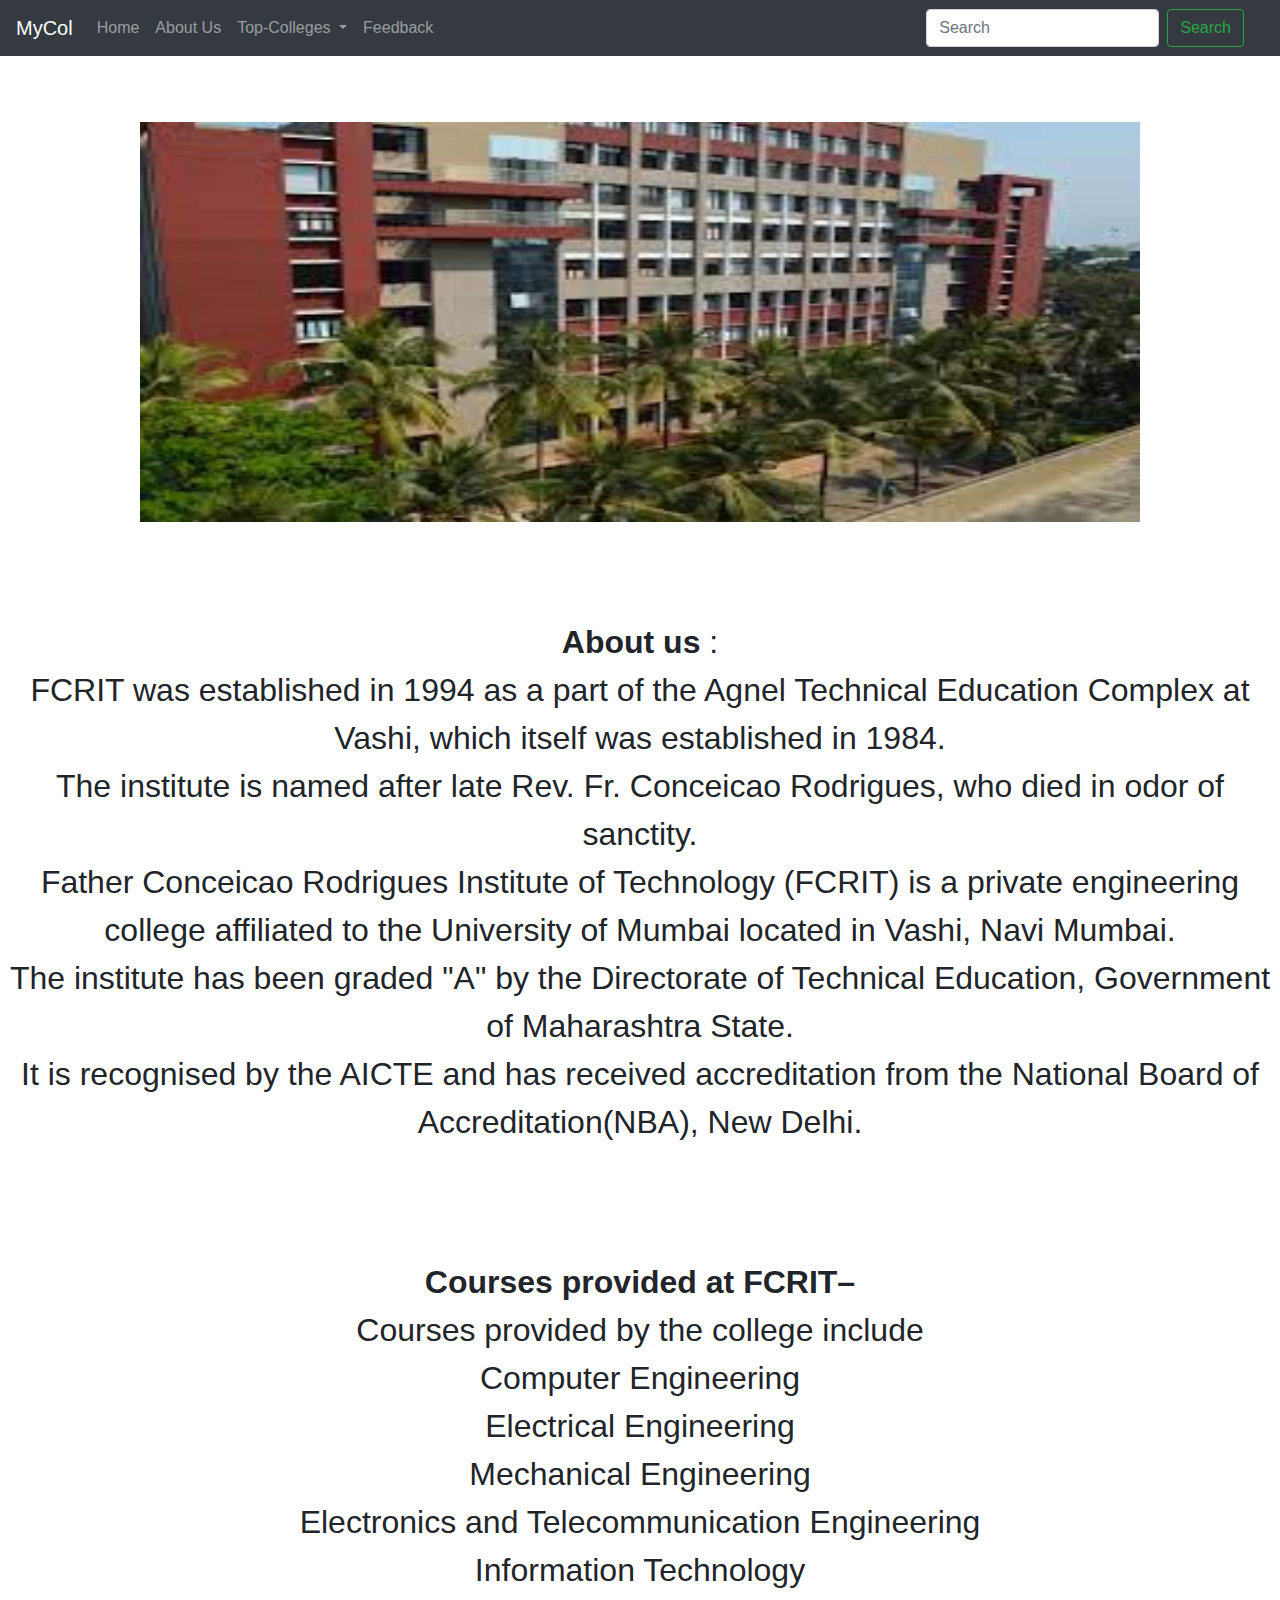
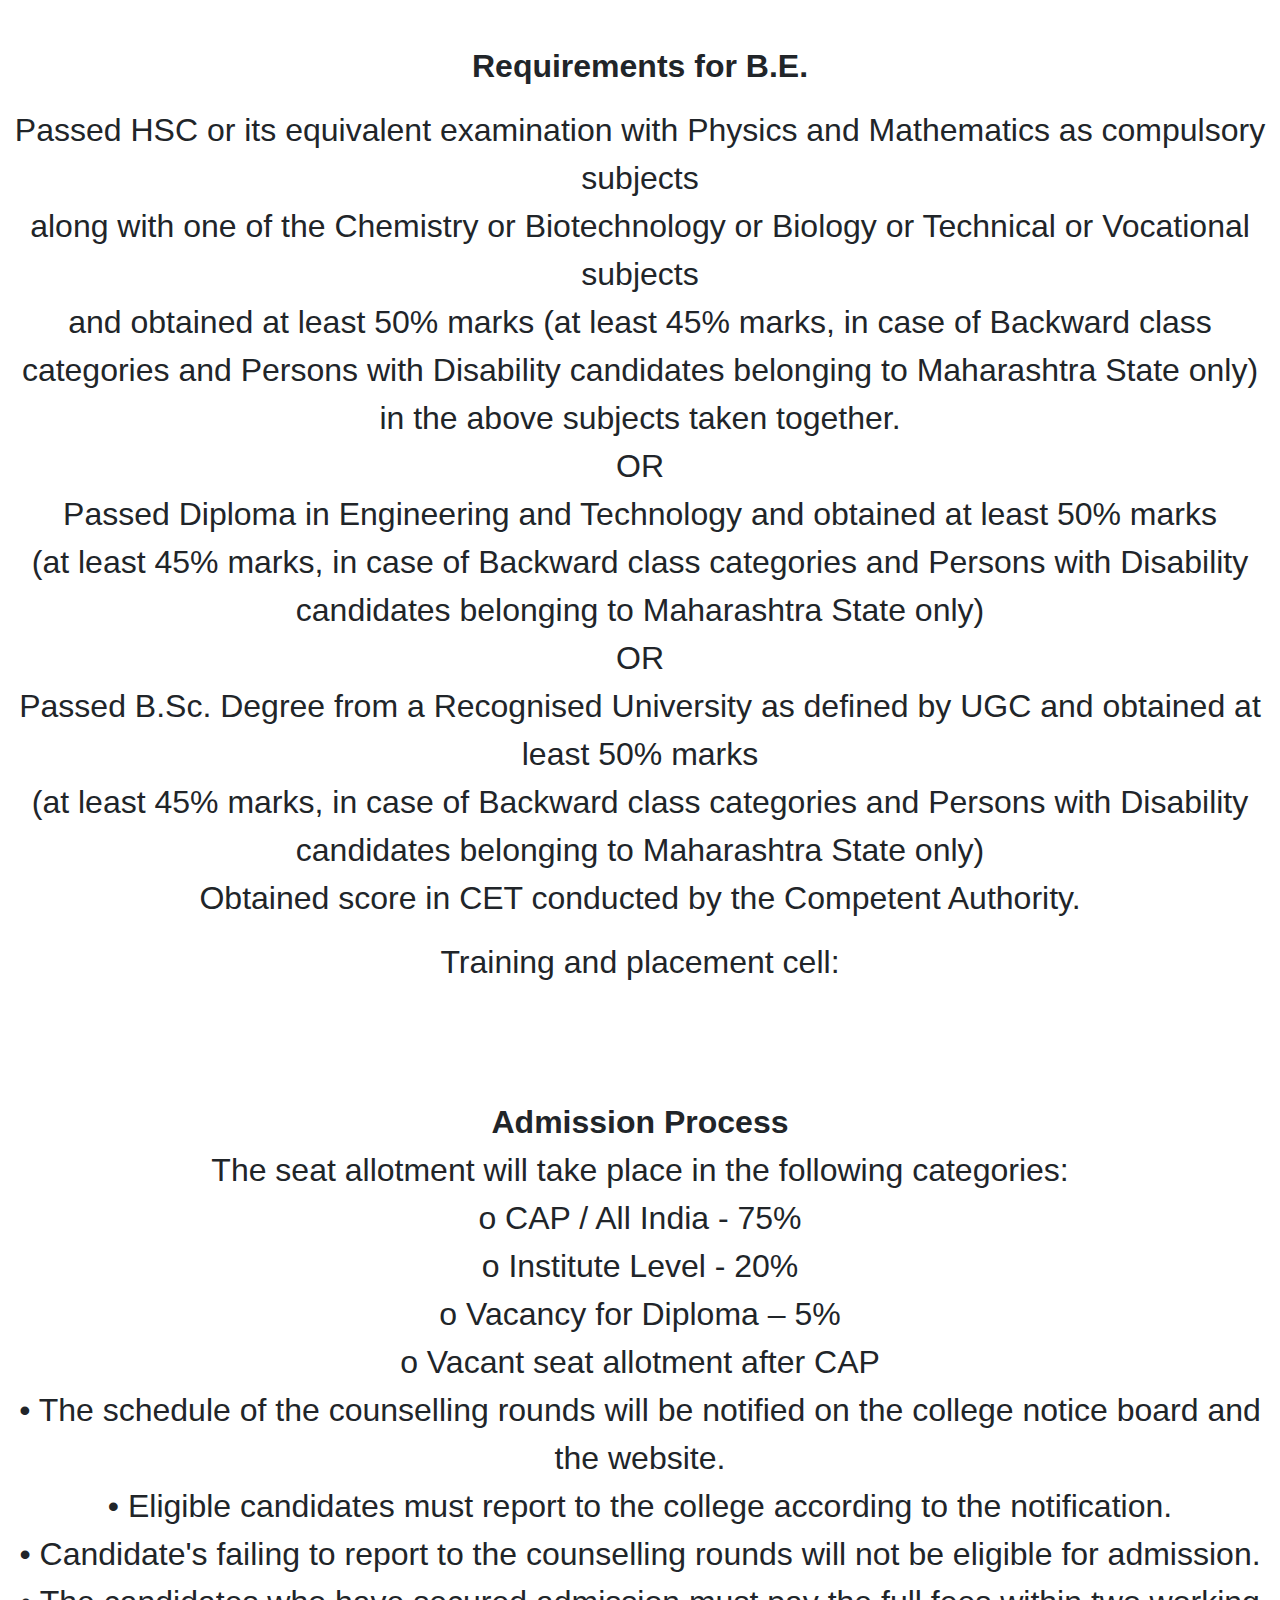
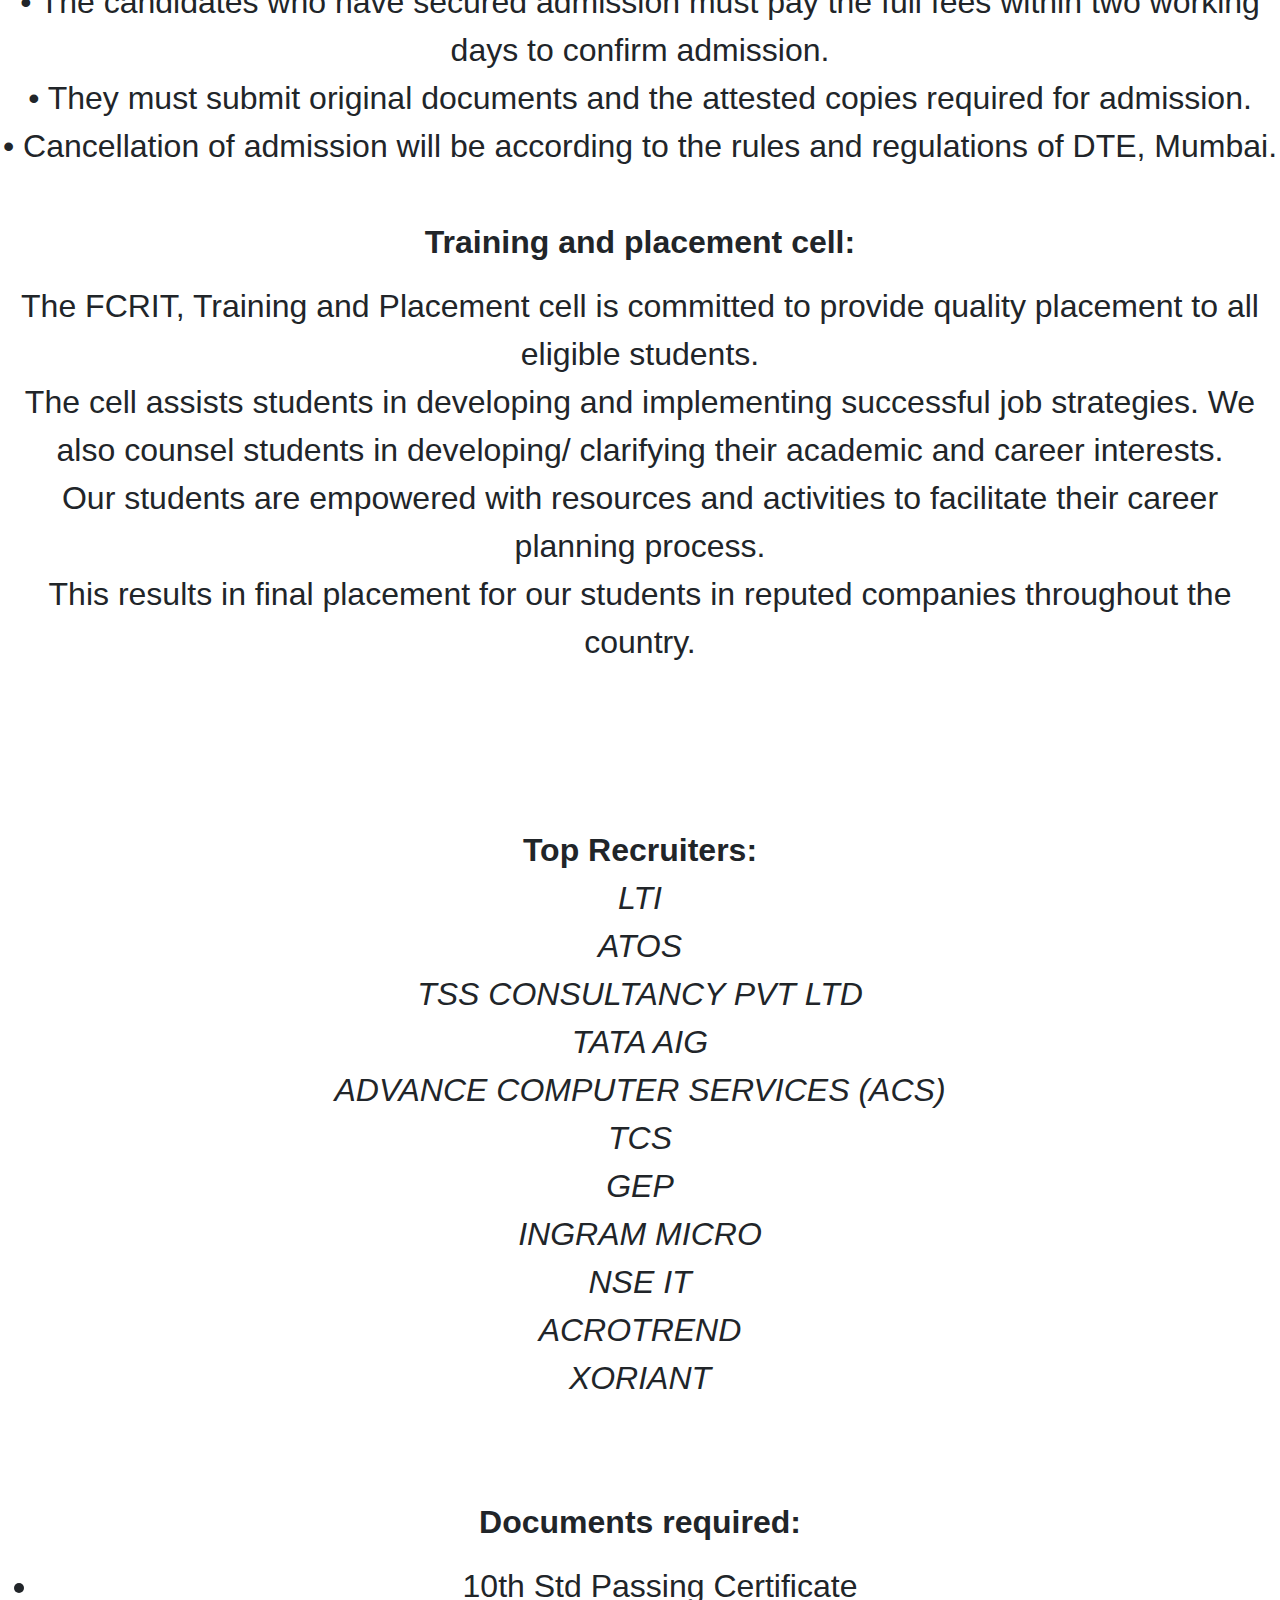
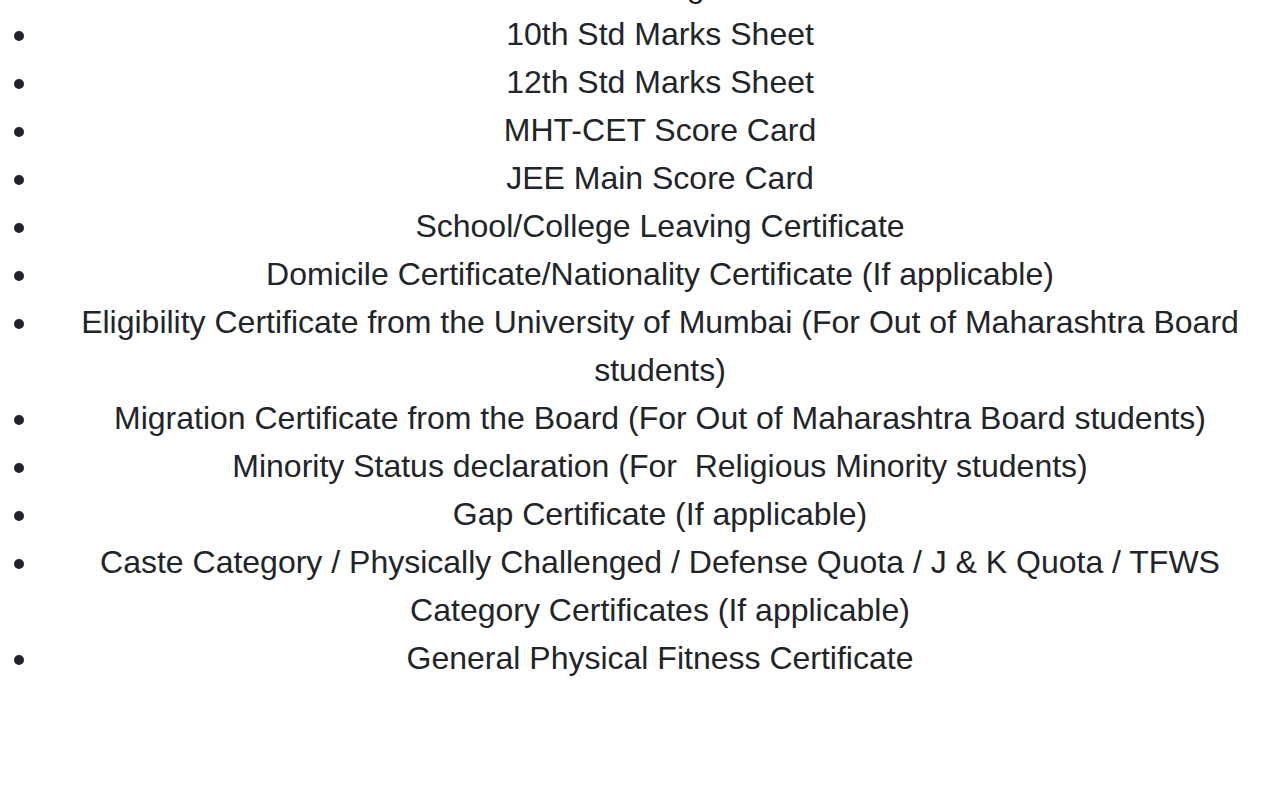
==== agnel.html @ fa78b6f5 "Add files via upload" ====
﻿
<html>
<head>
<link rel="stylesheet" href="https://stackpath.bootstrapcdn.com/bootstrap/4.4.1/css/bootstrap.min.css" integrity="sha384-Vkoo8x4CGsO3+Hhxv8T/Q5PaXtkKtu6ug5TOeNV6gBiFeWPGFN9MuhOf23Q9Ifjh" crossorigin="anonymous">
<link rel="stylesheet" type="text/css" href='style.css'>
<title>FR.AGNEL</title>
       
</head>


<body> 


        <nav class="navbar navbar-expand-lg navbar-dark bg-dark fixed-top">
                <a class="navbar-brand" href="PROJECT TRAIL.HTML">MyCol</a>
                <button class="navbar-toggler" type="button" data-toggle="collapse" data-target="#navbarSupportedContent" aria-controls="navbarSupportedContent" aria-expanded="false" aria-label="Toggle navigation">
                  <span class="navbar-toggler-icon"></span>
                </button>
              
                <div class="collapse navbar-collapse" id="navbarSupportedContent">
                  <ul class="navbar-nav mr-auto">
                    <li class="nav-item">
                      <a class="nav-link" href="PROJECT TRAIL.HTML">Home <span class="sr-only">(current)</span></a>
                    </li>
                    <li class="nav-item">
                      <a class="nav-link" href="#">About Us</a>
                    </li>
                    <li class="nav-item dropdown">
                        <a class="nav-link dropdown-toggle" href="#" id="navbarDropdown" role="button" data-toggle="dropdown" aria-haspopup="true" aria-expanded="false">
                          Top-Colleges
                        </a>
                        <div class="dropdown-menu" aria-labelledby="navbarDropdown">
                          <a class="dropdown-item" href="sies.html">S.I.E.S</a>
                          <div class="dropdown-divider"></div>
                          <a class="dropdown-item" href="terna.html">TERNA</a>
                          <div class="dropdown-divider"></div>
                          <a class="dropdown-item" href="rait.html">R.A.I.T</a>
                          <div class="dropdown-divider"></div>
                          <a class="dropdown-item" href="pillai.html">PILLAI</a>
                          <div class="dropdown-divider"></div>
                          <a class="dropdown-item" href="agnel.html">FR.AGNEL</a>
                        </div>
                    </li>
                    <li class="nav-item">
                        <a class="nav-link" href="FEEDBACK.HTML">Feedback</a>
                    </li>
                  </ul>
                  <form class="form-inline my-2 my-lg-0">
                    <input class="form-control mr-sm-2" type="search" placeholder="Search" aria-label="Search">
                    <button class="btn btn-outline-success my-2 my-sm-0" type="submit">Search</button>
                  </form>
                </div>
              </nav> <center>

     <marquee bgcolor='lightgrey' behaviour='slide' scrollamount='15' scrolldelay='300' align='center'>      
        <img src="fr1.png" width='80' height='50'></marquee><br><br><br
><br> 

           <img src="fr2.jpg" width="1000px" height="400px"> 
 <br> <BR>   
<br> 
 <BR><BR>          <font size="6"><p> <strong>About us</strong> :<br>FCRIT was established in 1994 as a part of the Agnel Technical Education Complex at Vashi, which itself was established in 1984.<br>
 The institute is named after late Rev. Fr. Conceicao Rodrigues, who died in odor of sanctity.<br>
Father Conceicao Rodrigues Institute of Technology (FCRIT) is a private engineering college affiliated to the University of Mumbai located in Vashi, Navi Mumbai.<br>
The institute has been graded "A" by the Directorate of Technical Education, Government of Maharashtra State.<br>
It is recognised by the AICTE and has received accreditation from the National Board of Accreditation(NBA), New Delhi.<br>
<br><br></p><p><strong>Courses provided at FCRIT–</strong><br>
Courses provided by the college include <br>

Computer Engineering<br>
Electrical Engineering<br>
Mechanical Engineering<br>
Electronics and Telecommunication Engineering<br>
Information Technology<br>
<br>
<strong>Requirements for B.E.</strong>
<br>
</p><p>Passed HSC or its equivalent examination with Physics and Mathematics as compulsory subjects<br>
along with one of the Chemistry or Biotechnology or Biology or Technical or Vocational subjects<br>
and obtained at least 50% marks (at least 45% marks, in case of Backward class categories and Persons with Disability candidates belonging to Maharashtra State only)<br>
in the above subjects taken together.<br>
OR<br>
Passed Diploma in Engineering and Technology and obtained at least 50% marks<br>
(at least 45% marks, in case of Backward class categories and Persons with Disability candidates belonging to Maharashtra State only)<br>
OR<br>
Passed B.Sc. Degree from a Recognised University as defined by UGC and obtained at least 50% marks<br>
(at least 45% marks, in case of Backward class categories and Persons with Disability candidates belonging to Maharashtra State only)<br>
Obtained score in CET conducted by the Competent Authority.<br></p>
<p>Training and placement cell:<br>
</p>
 <br><br>
<strong>Admission Process</strong>
<br>
<p>The seat allotment will take place in the following categories:<br>
o	CAP / All India - 75%<br>
o	Institute Level - 20%<br>
o	Vacancy for Diploma – 5%<br>
o	Vacant seat allotment after CAP<br>
•	The schedule of the counselling rounds will be notified on the college notice board and the website.<br>
•	Eligible candidates must report to the college according to the notification.<br>
•	Candidate's failing to report to the counselling rounds will not be eligible for admission.<br>
•	The candidates who have secured admission must pay the full fees within two working days to confirm admission.<br>
•	They must submit original documents and the attested copies required for admission.<br>
•	Cancellation of admission will be according to the rules and regulations of DTE, Mumbai.<br><br>

<strong>Training and placement cell: 
</strong>
<br>
</p><p>The FCRIT, Training and Placement cell is committed to provide quality placement to all eligible students.<br>
 The cell assists students in developing and implementing successful job strategies. We also counsel students in developing/ clarifying their academic and career interests.<br>
 Our students are empowered with resources and activities to facilitate their career planning process.<br>
 This results in final placement for our students in reputed companies throughout the country.<br>
</p>
 <br><br>
<BR><strong>Top Recruiters:
</strong>
<br>
<p><i>LTI<br>
ATOS<br>
TSS CONSULTANCY PVT LTD<br>
TATA AIG<br>
ADVANCE COMPUTER SERVICES (ACS)<br>
TCS<br>
GEP<br>
INGRAM MICRO<br>
NSE IT<br>
ACROTREND <br>
XORIANT<br>
</i>
     
<br><br>


<strong>Documents required: 
</strong>
<br>
</p><ul>
<li>10th Std&nbsp;Passing Certificate</li>
<li>10th Std Marks Sheet</li>
<li>12th Std Marks Sheet</li>
<li>MHT-CET Score Card</li>
<li>JEE Main&nbsp;Score Card</li>
<li>School/College Leaving Certificate</li>
<li>Domicile Certificate/Nationality Certificate (If applicable)</li>
<li>Eligibility Certificate from the University of Mumbai (For Out of Maharashtra Board students)</li>
<li>Migration Certificate from the Board&nbsp;(For Out of Maharashtra Board students)</li>
<li>Minority Status declaration (For&nbsp; Religious Minority students)</li>
<li>Gap Certificate (If applicable)</li>
<li>Caste Category / Physically Challenged / Defense Quota / J &amp; K Quota / TFWS Category Certificates (If applicable)</li>
<li>General Physical Fitness Certificate</li>
</ul><br><br>

          
</font></center>
<!-- Optional JavaScript -->
    <!-- jQuery first, then Popper.js, then Bootstrap JS -->
    <script src="https://code.jquery.com/jquery-3.4.1.slim.min.js" integrity="sha384-J6qa4849blE2+poT4WnyKhv5vZF5SrPo0iEjwBvKU7imGFAV0wwj1yYfoRSJoZ+n" crossorigin="anonymous"></script>
    <script src="https://cdn.jsdelivr.net/npm/popper.js@1.16.0/dist/umd/popper.min.js" integrity="sha384-Q6E9RHvbIyZFJoft+2mJbHaEWldlvI9IOYy5n3zV9zzTtmI3UksdQRVvoxMfooAo" crossorigin="anonymous"></script>
    <script src="https://stackpath.bootstrapcdn.com/bootstrap/4.4.1/js/bootstrap.min.js" integrity="sha384-wfSDF2E50Y2D1uUdj0O3uMBJnjuUD4Ih7YwaYd1iqfktj0Uod8GCExl3Og8ifwB6" crossorigin="anonymous"></script>
</body>
</html>
---- style.css ----
/* *
{
margin:0;
padding:0;
}
body
{
background-color:white;
}
nav
{
width:100%;
height:45px;
background-color:lightblue;
}
nav p
{
font-family:arial;
color:black;
font-size:24px;
line-height:40px;
float:left;
padding:0px 20px;
}
nav ul
{
float:left;
}
nav ul li
{
float:left;
list-style:none;
position:relative;
}
nav ul li a
{
display:block;
font-family:arial;
color:black;
font-size:14px;
padding:12px 14px;
text-decoration:none;
}
nav ul li ul
{
display:none;
position:absolute;
background-color:lightblue;
padding:5px;
border-radius:0px 0px 5px 5px;
}
nav ul li:hover ul
{
display:block;

}
nav ul li ul li
{
width:180px;
border-radius:2px;
}
nav ul li ul li a
{
padding:8px 14px;
}
nav ul li ul li a:hover
{
background-color:white;
} */
form{
    margin: 20px;
}
.container{
    padding-top: 50px;
}
.box{
    position: relative;
    direction: rtl;
}
.box a{
    font-size: 40px;
    color: #313131;
    transition: 0.3s all;
}
.box a:hover{
    color: #f1c40f;
}
.b1:hover ~ a{
    color: #f1c40f;

}
.b2:hover ~ a{
    color: #f1c40f;

}
.b3:hover ~ a{
    color: #f1c40f;

}
.b4:hover ~ a{
    color: #f1c40f;

}
.b5:hover ~ a{
    color: #f1c40f;

}
.rating-wrapper{
    direction: rtl;
}
.rating-wrapper input{
    display:none;
}
.rating-wrapper label{
    display: inline-block;
    width: 40px;
    position: relative;
    cursor: pointer;
}
.rating-wrapper label:before{
    content:"\2605";
    position: absolute;
    font-size:40px;
    display:inline-block;
    left: 0;
}
.rating-wrapper label:after{
    content:"\2605";
    position: absolute;
    font-size:40px;
    display:inline-block;
    color:#f1c40f;
    opacity: 0;
    left: 0;
}
.rating-wrapper label:hover:after,
.rating-wrapper label:hover ~ label:after,
.rating-wrapper input:checked ~ label:after{
    opacity: 1;
}
form.button{
    padding-top: 50px;
    margin: 20pxS;
}
div.useless{
    color: #fff;
}
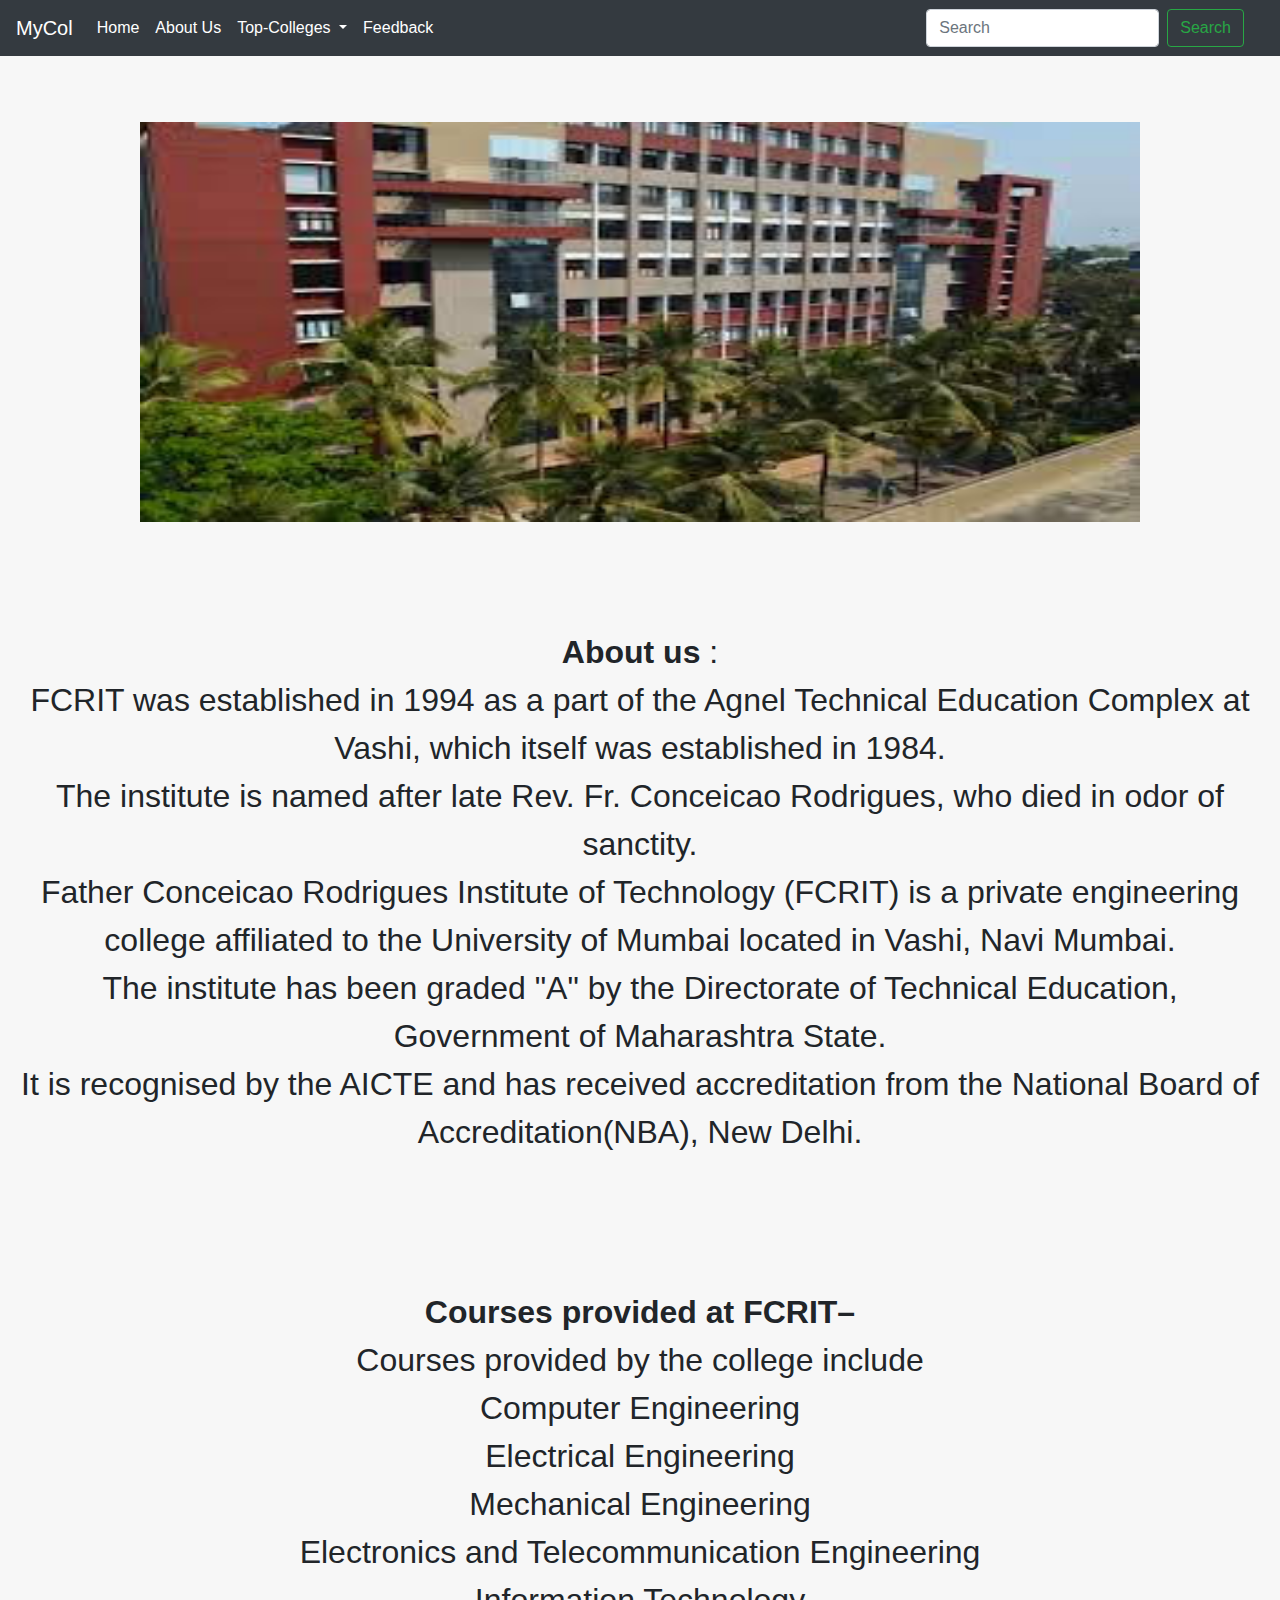
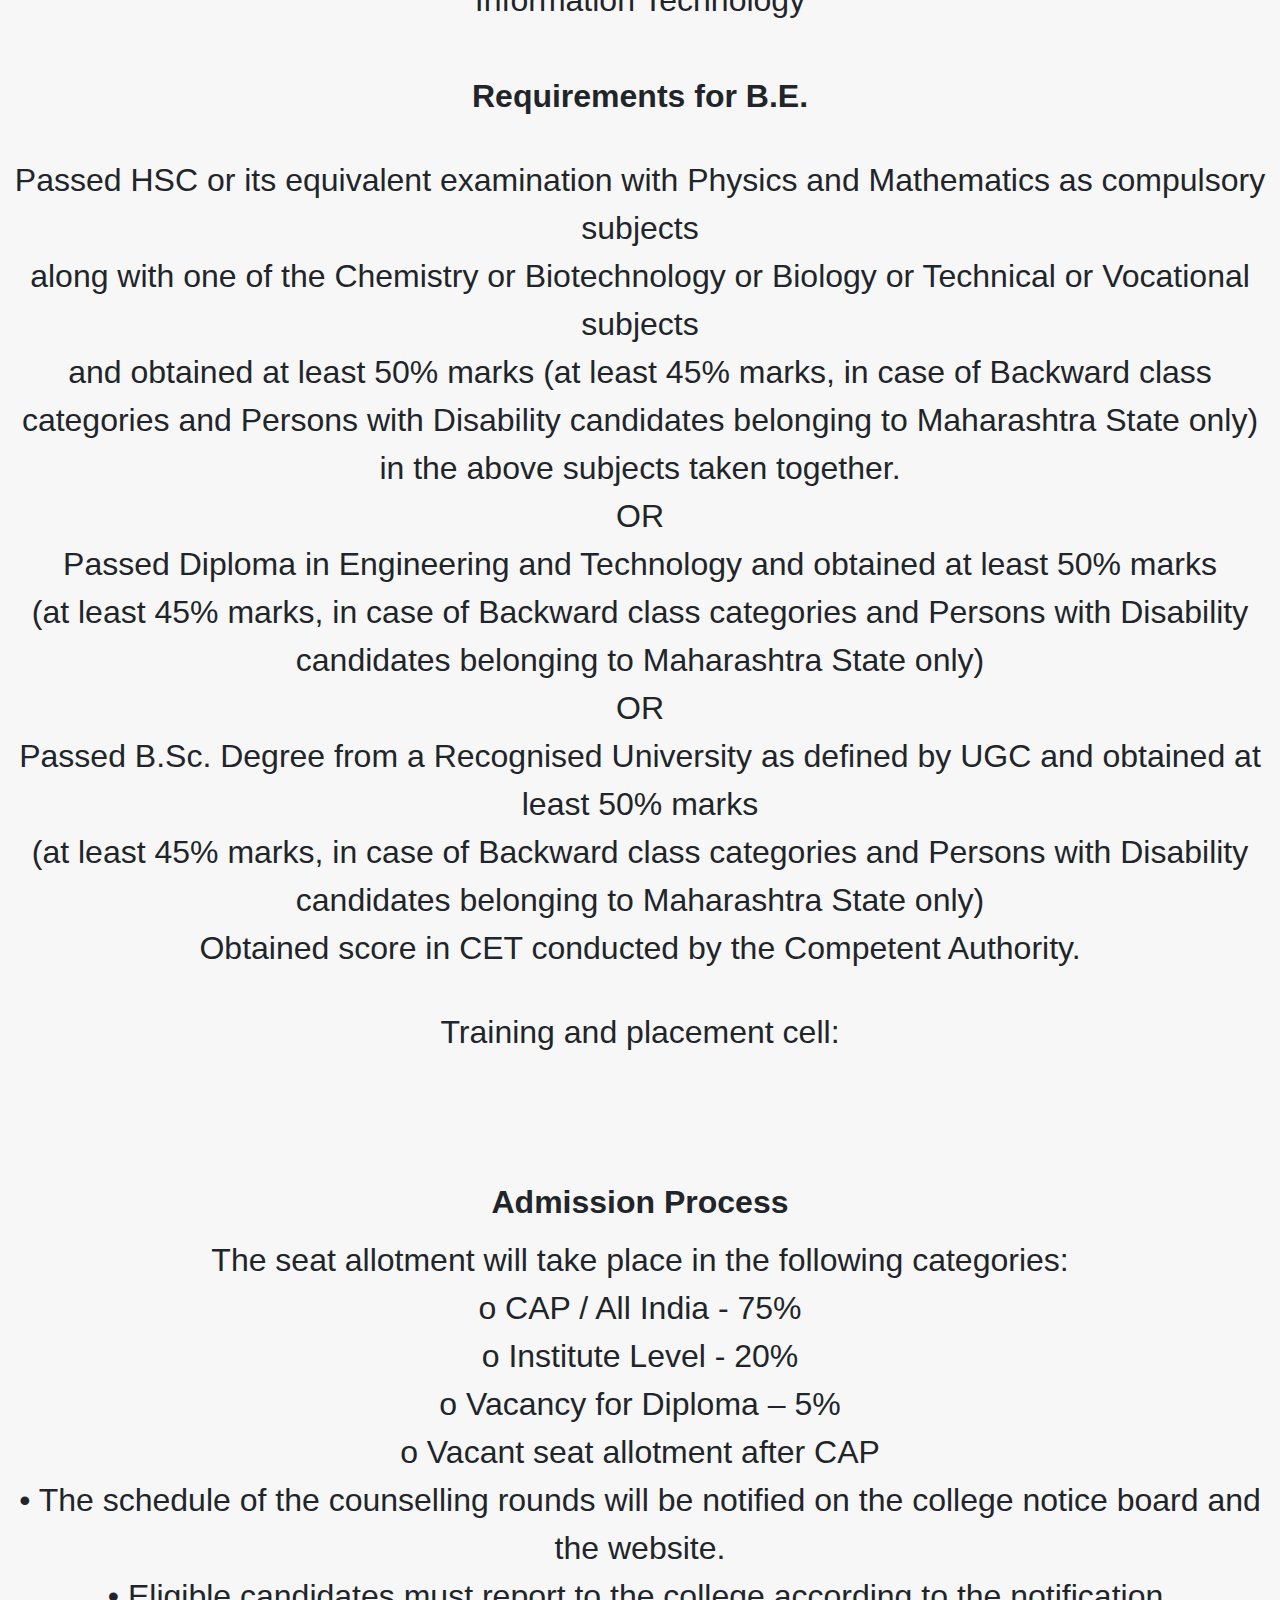
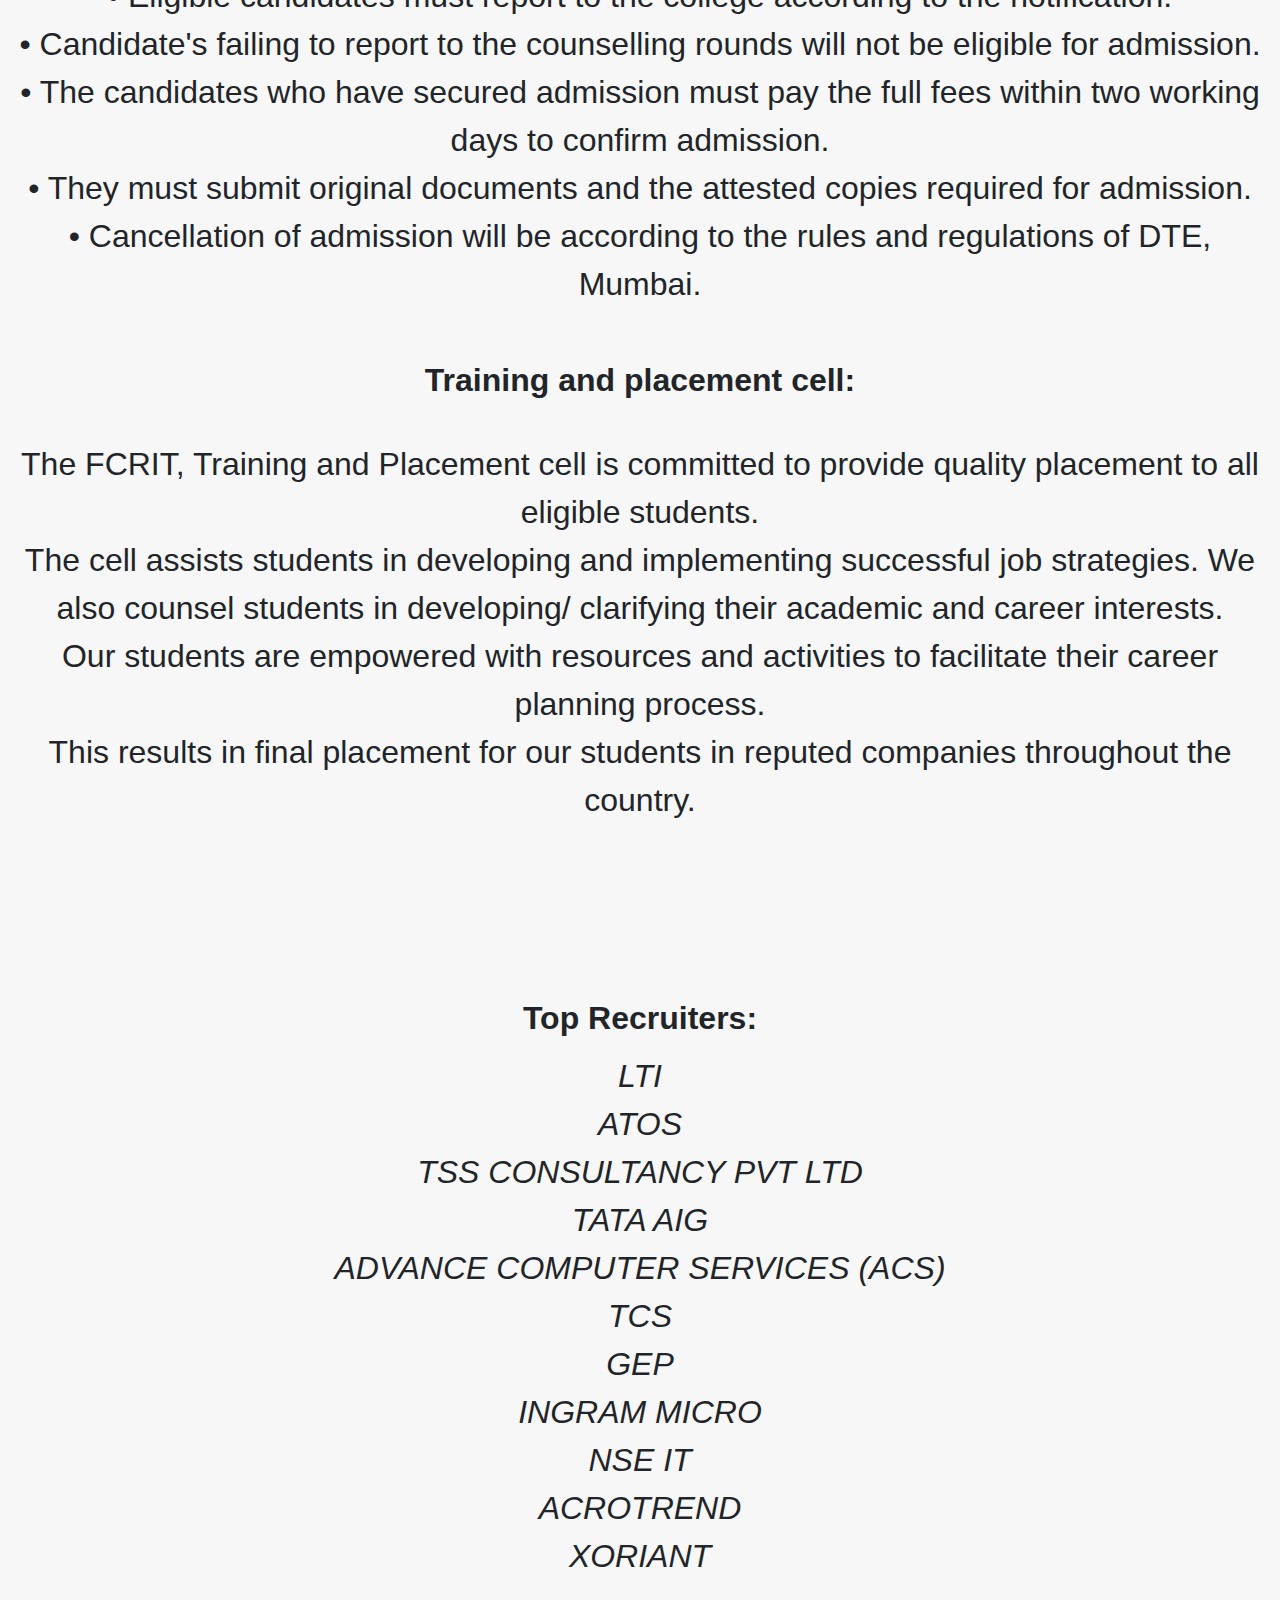
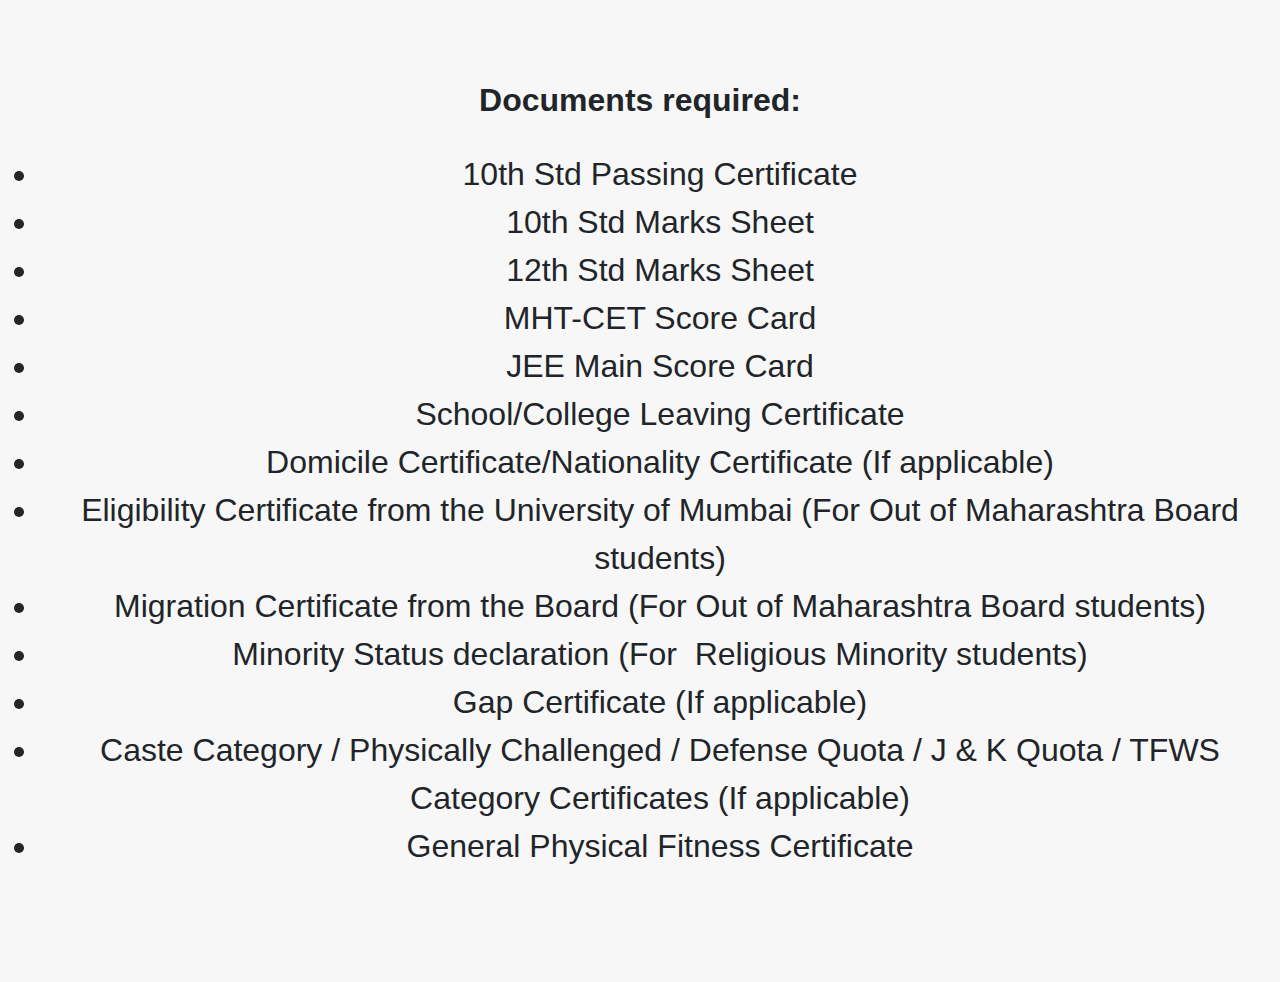
==== commit 800db976: "commented marque tag" ====
--- a/agnel.html
+++ b/agnel.html
@@ -52,7 +52,7 @@
                 </div>
               </nav> <center>
 
-     <marquee bgcolor='lightgrey' behaviour='slide' scrollamount='15' scrolldelay='300' align='center'>      
+     <!-- <marquee bgcolor='lightgrey' behaviour='slide' scrollamount='15' scrolldelay='300' align='center'>       -->
         <img src="fr1.png" width='80' height='50'></marquee><br><br><br
 ><br> 
 
--- a/style.css
+++ b/style.css
@@ -70,8 +70,8 @@
 form{
     margin: 20px;
 }
-.container{
-    padding-top: 50px;
+div.container{
+    padding: 50px;
 }
 .box{
     position: relative;
@@ -144,4 +144,137 @@
 }
 div.useless{
     color: #fff;
-}+}
+.navbar-dark .navbar-nav .nav-link {
+    color: white;
+}
+
+
+*{
+    font-family: 'Raleway', sans-serif;
+
+}
+nav div.container{
+    padding: 0;
+}
+body {
+    font-family: "Lato", sans-serif;
+  }
+  
+  .sidenav {
+    height: 100%;
+    width: 0;
+    position: fixed;
+    z-index: 1;
+    top: 0;
+    left: 0;
+    background-color: #111;
+    overflow-x: hidden;
+    transition: 0.5s;
+    padding-top: 60px;
+  }
+  
+  .sidenav a {
+    padding: 8px 8px 8px 32px;
+    text-decoration: none;
+    font-size: 25px;
+    color: #818181;
+    display: block;
+    transition: 0.3s;
+  }
+  
+  .sidenav a:hover {
+    color: #f1f1f1;
+  }
+  
+  .sidenav .closebtn {
+    position: absolute;
+    top: 0;
+    right: 25px;
+    font-size: 36px;
+    margin-left: 50px;
+  }
+  
+  @media screen and (max-height: 450px) {
+    .sidenav {padding-top: 15px;}
+    .sidenav a {font-size: 18px;}
+  }
+  .jumbotron {
+    position:relative;
+    overflow:hidden;
+    height: 370px;
+  }
+  
+/*   .jumbotron .container {
+    position:relative;
+    z-index:2;
+    
+    background:rgba(0,0,0,0.2);
+    padding:2rem;
+    border:1px solid rgba(0,0,0,0.1);
+    border-radius:3px;
+  }
+  
+  .jumbotron-background {
+    object-fit:cover;
+    font-family: 'object-fit: cover;';
+    position:absolute;
+    top:0;
+    z-index:1;
+    width:100%;
+    height:100%;
+    opacity:0.5;
+  }
+  
+  img.blur {
+      -webkit-filter: blur(4px);
+      filter: blur(4px);
+    filter:progid:DXImageTransform.Microsoft.Blur(PixelRadius='4');
+  
+  } */
+  .footer{
+    background-color: #d9d9d9;
+    padding: 20px 0px 10px 0px;
+}  
+.row-header{
+    margin: 0px auto;
+    font-weight: bolder;
+    padding-top: 15px;
+    padding-bottom: 5px;
+}
+.row-content {
+    image-resolution: 5px;
+    padding: 10px 0px;
+    min-height: 370px;
+}
+p{
+    padding: 10px;
+}
+body{
+    background-color: #f7f7f7;
+}
+#carouselButton{
+    right: 0px;
+    position: absolute;
+    bottom: 0px;
+    z-index: 1;
+}  
+.modal-header{
+    background-color: #343a40;
+} 
+.close{
+    color:#ddd;
+} 
+.close:hover{
+    color: #ddd;
+}
+.modal-title{
+        color:#ddd;
+    }
+    
+.modal-body{
+        background-color: floralwhite;
+}    
+nav{
+    background-color: #1e1e1e;
+}
